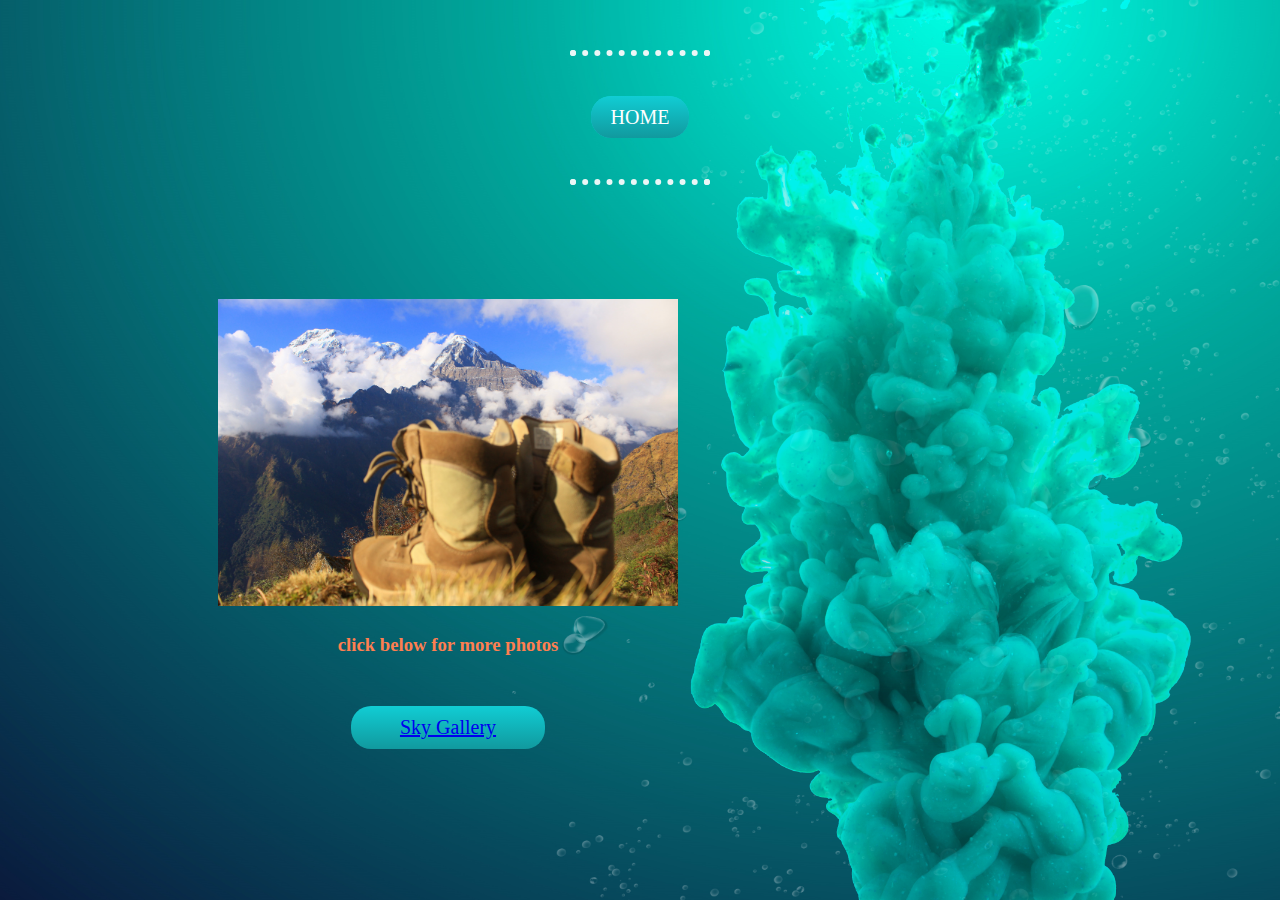
==== Gallery.html @ 44c22467 "Update Gallery.html" ====
<!DOCTYPE html>
<html lang="en">
<head>
    <meta charset="UTF-8">
    <meta http-equiv="X-UA-Compatible" content="IE=edge">
    <meta name="viewport" content="width=device-width, initial-scale=1.0">
    <title>Basanta Rupakheti</title>
    <link rel="stylesheet" href="css/style.css">
    <link rel="icon" href="img/favicon.ico">
    <link rel="preconnect" href="https://fonts.gstatic.com">
    <link href="https://fonts.googleapis.com/css2?family=Reggae+One&display=swap" rel="stylesheet">
         <!-- Global site tag (gtag.js) - Google Analytics -->
<script async src="https://www.googletagmanager.com/gtag/js?id=G-MZXLG7QYLV"></script>
<script>
  window.dataLayer = window.dataLayer || [];
  function gtag(){dataLayer.push(arguments);}
  gtag('js', new Date());

  gtag('config', 'G-GYVPD6QCTK');
</script>

</head>
<body>
    
    <hr>
    
    <a class="btn1" href="index.html">HOME</a>
    
    <hr>
    
    <div class="photos">
        <img style="width: 60%;" src="img/ABC South.jpg" alt="My photo">
        <p><h3> click below for more photos</h3></p> 
        <p class="btn2" ><a href="https://photos.google.com/u/1/search/_eAF1QipOncOxq2q5LqHgomtBbWFXI3CMj426ZCmk_Sky">Sky Gallery </a></p>
    
    </div>
    <br>
    
</body>
---- css/style.css ----
body{
    background-image: url(../img/background.png);
    text-align: center;
    margin: 0%;
    text-align: center;
    font-family: 'Merriweather', serif;
    font-size: rem;
    
}
h1{
    margin: auto;
    font-size: 3.625rem;
    color: #06566e;
    font-family: 'Reggae One', cursive;;
}
p{
    font-size: 1.5rem;
}
h2{
    color: coral;
}
h3{
    color: coral;
}
h4{
    color: rgb(71, 247, 2);
    font-family: 'Montserrat', sans-serif;
}

hr{
    border: dotted #eaf6f6 6px;
    border-bottom: none;
    width: 10%;
    margin: 50px auto;
}
.Name{
    position: relative;
    margin-top: 10PX;
    text-decoration: underline;
    font-weight: bolder;
    
}
.Bubble1{ 
    width: 120px;
    position: absolute;
    top: 30%;
    left: 80%;
}
.Bubble2{
    width: 110px;
    position: absolute;
    top: 50%;
    left: 60%;
}
.Bubble3{
    width: 90px;
    position: absolute;
    top: 75%;
    right: 60%;
}
.Bubble4{
    width: 70px;
    position: absolute;
    top: 95%;
    right: 80%;
}
menu ul li a{
    display: inline;
    width: 5px;
    position: absolute;
    top: 10%;
    right: 20%;
    padding: 10px;
}
.photos{
    margin-top: 5%;
    position: absolute;
    left: 5%;
    width: 60%;
}

.profile{
    width: 40%;
    margin: auto;            
}

.hobby-travel{ 
    
    width: 16%;
    margin: auto;
}
.hobby-photo{
    width: 16%;
    margin: auto;
}
.travel-text{
    width: 35%;
    margin: 50px auto;
    color: rgb(71, 247, 2);
}

home-text{
    width: 35%;
    margin: 50px auto;
    color: rgb(71, 247, 2);

}

.copyright{
    color:#eaf6f6;
    font-size: 1rem;
    padding: 20px 0px;
}

.bottom-container{
    color: coral;
    background-color: #c5aac2;
    margin: 15px auto 0px ;
    padding: 50px 0px h0px;
}

.footer-link{
    color:#000;
    margin: 10px 10px;
    text-decoration: none;

}
    
.footer-link:hover{
    background: #30e3cb;
    background-image: -webkit-linear-gradient(top, #30e3cb, #2bc4ad);
    background-image: -moz-linear-gradient(top, #30e3cb, #2bc4ad);
    background-image: -ms-linear-gradient(top, #30e3cb, #2bc4ad);
    background-image: -o-linear-gradient(top, #30e3cb, #2bc4ad);
    background-image: linear-gradient(to bottom, #30e3cb, #2bc4ad);
    text-decoration: none;
}

.btn1 {
    background: #11cdd4;
    background-image: -webkit-linear-gradient(top, #11cdd4, #11999e);
    background-image: -moz-linear-gradient(top, #11cdd4, #11999e);
    background-image: -ms-linear-gradient(top, #11cdd4, #11999e);
    background-image: -o-linear-gradient(top, #11cdd4, #11999e);
    background-image: linear-gradient(to bottom, #11cdd4, #11999e);
    -webkit-border-radius: 20;
    -moz-border-radius: 20;
    border-radius: 20px;
    font-family: 'Merriweather', serif;
    color: #ffffff;
    font-size: 20px;
    padding: 10px 20px 10px 20px;
    text-decoration: none;
    margin: 50px auto 10px ;
    width: 10%;
  }
  
  .btn1:hover {
    background: #30e3cb;
    background-image: -webkit-linear-gradient(top, #30e3cb, #2bc4ad);
    background-image: -moz-linear-gradient(top, #30e3cb, #2bc4ad);
    background-image: -ms-linear-gradient(top, #30e3cb, #2bc4ad);
    background-image: -o-linear-gradient(top, #30e3cb, #2bc4ad);
    background-image: linear-gradient(to bottom, #30e3cb, #2bc4ad);
    text-decoration: none;
  }


.btn {
    background: #11cdd4;
    background-image: -webkit-linear-gradient(top, #11cdd4, #11999e);
    background-image: -moz-linear-gradient(top, #11cdd4, #11999e);
    background-image: -ms-linear-gradient(top, #11cdd4, #11999e);
    background-image: -o-linear-gradient(top, #11cdd4, #11999e);
    background-image: linear-gradient(to bottom, #11cdd4, #11999e);
    -webkit-border-radius: 20;
    -moz-border-radius: 20;
    border-radius: 20px;
    font-family: 'Merriweather', serif;
    color: #ffffff;
    font-size: 20px;
    padding: 10px 20px 10px 20px;
    text-decoration: none;
    margin: 50px auto 50px;
  }
  
  .btn:hover {
    background: #30e3cb;
    background-image: -webkit-linear-gradient(top, #30e3cb, #2bc4ad);
    background-image: -moz-linear-gradient(top, #30e3cb, #2bc4ad);
    background-image: -ms-linear-gradient(top, #30e3cb, #2bc4ad);
    background-image: -o-linear-gradient(top, #30e3cb, #2bc4ad);
    background-image: linear-gradient(to bottom, #30e3cb, #2bc4ad);
    text-decoration: none;
  }



  .btn2{
    background: #11cdd4;
    background-image: -webkit-linear-gradient(top, #11cdd4, #11999e);
    background-image: -moz-linear-gradient(top, #11cdd4, #11999e);
    background-image: -ms-linear-gradient(top, #11cdd4, #11999e);
    background-image: -o-linear-gradient(top, #11cdd4, #11999e);
    background-image: linear-gradient(to bottom, #11cdd4, #11999e);
    -webkit-border-radius: 20;
    -moz-border-radius: 20;
    border-radius: 20px;
    font-family: 'Merriweather', serif;
    color: #ffffff;
    font-size: 20px;
    padding: 10px 20px 10px 20px;
    text-decoration: none;
    margin: 50px auto 50px;
    width: 20%;   
  }
  .btn2:hover{
    background: #30e3cb;
    background-image: -webkit-linear-gradient(top, #30e3cb, #2bc4ad);
    background-image: -moz-linear-gradient(top, #30e3cb, #2bc4ad);
    background-image: -ms-linear-gradient(top, #30e3cb, #2bc4ad);
    background-image: -o-linear-gradient(top, #30e3cb, #2bc4ad);
    background-image: linear-gradient(to bottom, #30e3cb, #2bc4ad);
    text-decoration: none;
  }
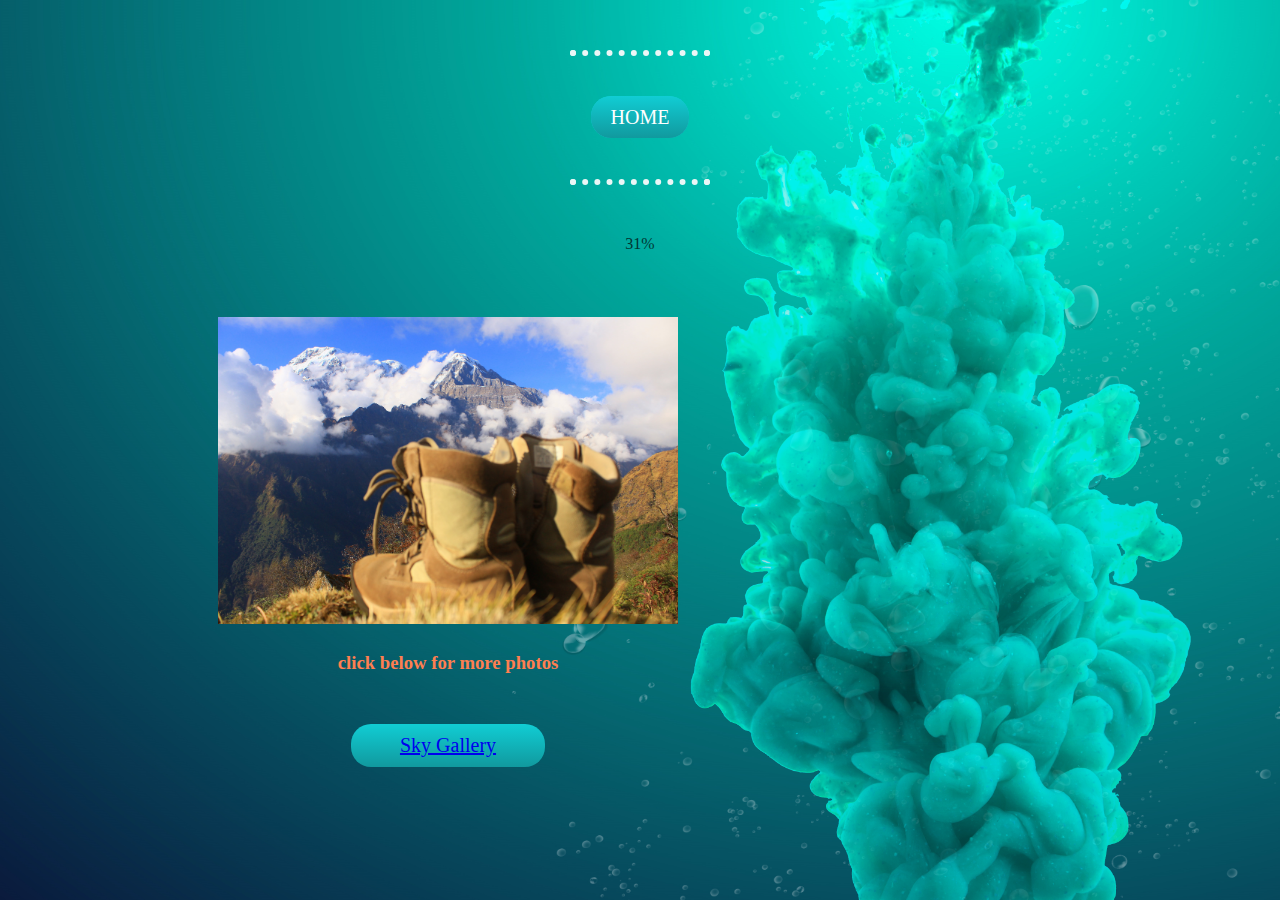
==== commit 54a5e1ec: "new update" ====
--- a/Gallery.html
+++ b/Gallery.html
@@ -9,31 +9,37 @@
     <link rel="icon" href="img/favicon.ico">
     <link rel="preconnect" href="https://fonts.gstatic.com">
     <link href="https://fonts.googleapis.com/css2?family=Reggae+One&display=swap" rel="stylesheet">
-         <!-- Global site tag (gtag.js) - Google Analytics -->
-<script async src="https://www.googletagmanager.com/gtag/js?id=G-MZXLG7QYLV"></script>
-<script>
-  window.dataLayer = window.dataLayer || [];
-  function gtag(){dataLayer.push(arguments);}
-  gtag('js', new Date());
-
-  gtag('config', 'G-GYVPD6QCTK');
-</script>
-
+     <!-- Global site tag (gtag.js) - Google Analytics -->
+     <script async src="https://www.googletagmanager.com/gtag/js?id=G-GYVPD6QCTK"></script>
+     <script>
+       window.dataLayer = window.dataLayer || [];
+       function gtag(){dataLayer.push(arguments);}
+       gtag('js', new Date());
+     
+       gtag('config', 'G-GYVPD6QCTK');
+     </script>
+     
 </head>
 <body>
-    
     <hr>
-    
     <a class="btn1" href="index.html">HOME</a>
-    
+
     <hr>
-    
-    <div class="photos">
-        <img style="width: 60%;" src="img/ABC South.jpg" alt="My photo">
-        <p><h3> click below for more photos</h3></p> 
-        <p class="btn2" ><a href="https://photos.google.com/u/1/search/_eAF1QipOncOxq2q5LqHgomtBbWFXI3CMj426ZCmk_Sky">Sky Gallery </a></p>
-    
+    <section class="bg"></section>
+    <div class="loading-text">0%</div>
+    <div class="photos" >
+        <div class="col-lg-6">
+          <img style="width: 60%;" src="img/ABC South.jpg" alt="My photo">
+        </div>
+        <div class="col-lg-6">
+          <p><h3> click below for more photos</h3></p> 
+          <p class="btn2" ><a href="https://photos.google.com/u/1/search/_eAF1QipOncOxq2q5LqHgomtBbWFXI3CMj426ZCmk_Sky">Sky Gallery </a></p>
+        </div>  
     </div>
     <br>
-    
-</body>
+    <div>
+        <video src="<iframe src="https://www.facebook.com/plugins/video.php?height=476&href=https%3A%2F%2Fwww.facebook.com%2Fbasanta.rupakheti.9%2Fvideos%2F2052048138270384%2F&show_text=false&width=267" width="267" height="476" style="border:none;overflow:hidden" scrolling="no" frameborder="0" allowfullscreen="true" allow="autoplay; clipboard-write; encrypted-media; picture-in-picture; web-share" allowFullScreen="true"></iframe>"> When I walk alone</video>
+
+    </div>
+    <script src="script.js"></script>
+</body>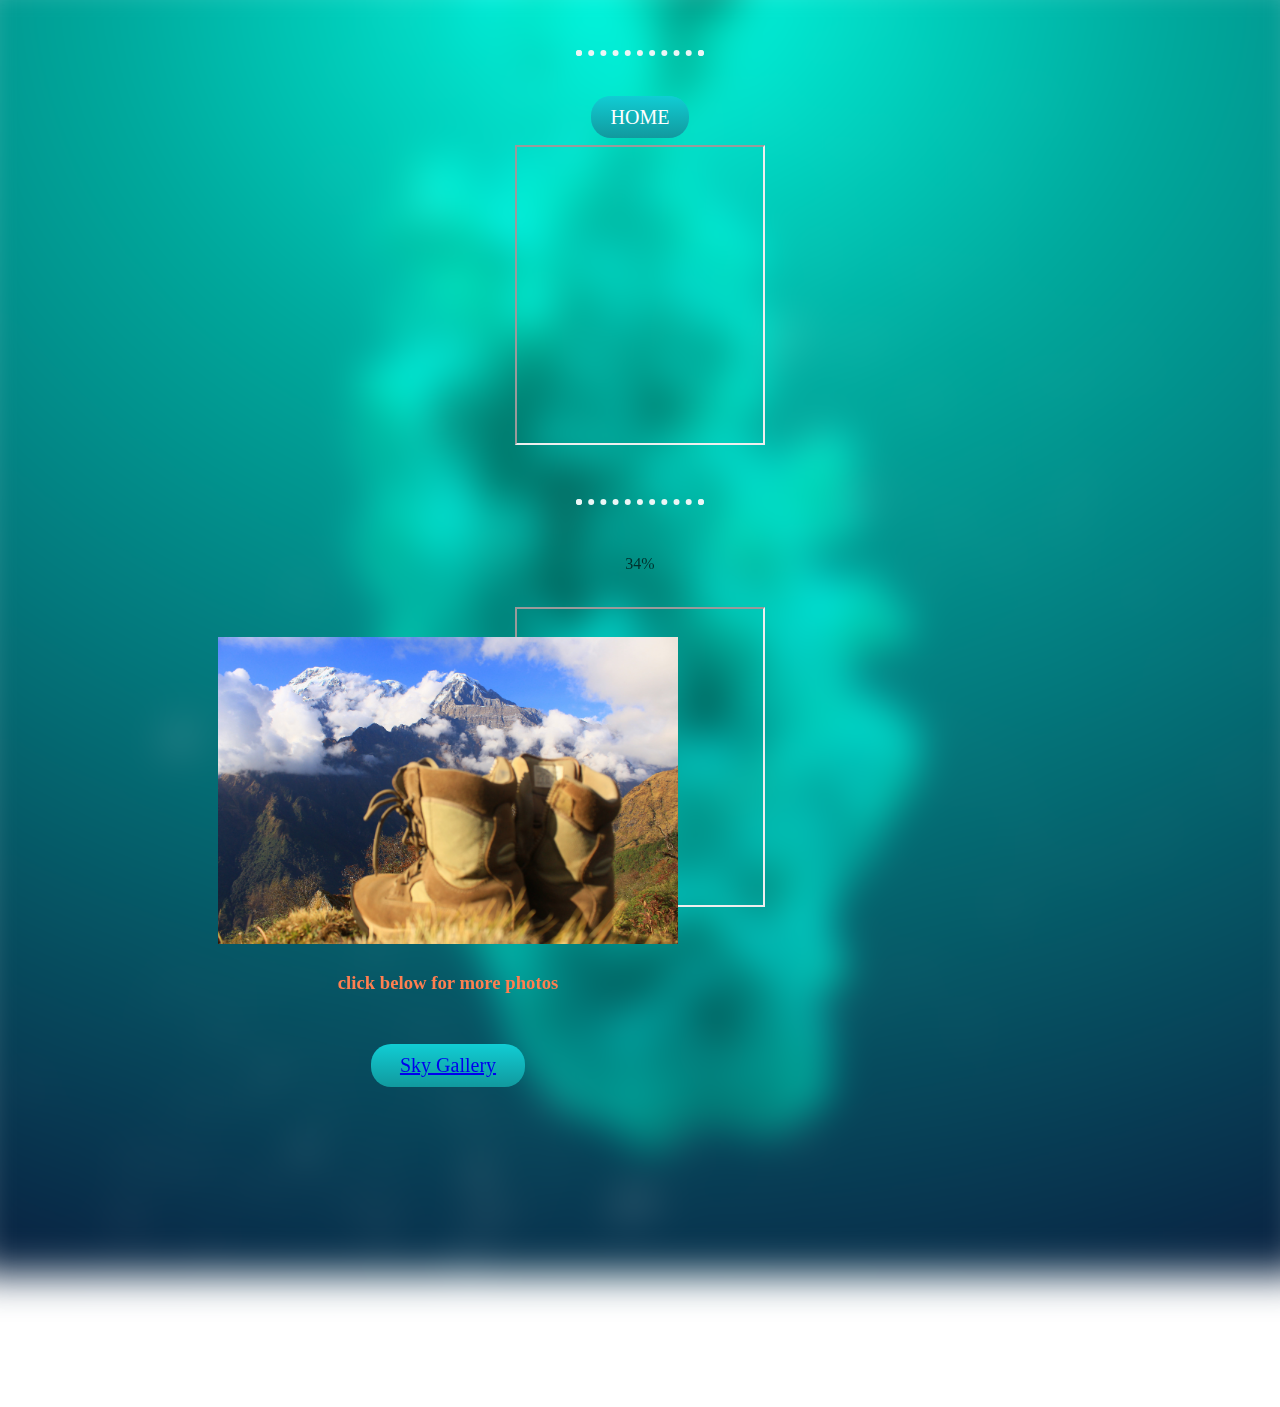
==== commit bc9021d8: "google ad" ====
--- a/Gallery.html
+++ b/Gallery.html
@@ -23,7 +23,10 @@
 <body>
     <hr>
     <a class="btn1" href="index.html">HOME</a>
-
+    <figure class="op-ad">
+    <!-- Use this for your ads -->
+    <iframe src="https://www.adserver.com/ss;adtype=banner300x250" height="300" width="250"></iframe>
+    </figure>
     <hr>
     <section class="bg"></section>
     <div class="loading-text">0%</div>
@@ -37,9 +40,13 @@
         </div>  
     </div>
     <br>
+    <figure class="op-ad">
+    <!-- Use this for your ads -->
+    <iframe src="https://www.adserver.com/ss;adtype=banner300x250" height="300" width="250"></iframe>
+    </figure>
     <div>
         <video src="<iframe src="https://www.facebook.com/plugins/video.php?height=476&href=https%3A%2F%2Fwww.facebook.com%2Fbasanta.rupakheti.9%2Fvideos%2F2052048138270384%2F&show_text=false&width=267" width="267" height="476" style="border:none;overflow:hidden" scrolling="no" frameborder="0" allowfullscreen="true" allow="autoplay; clipboard-write; encrypted-media; picture-in-picture; web-share" allowFullScreen="true"></iframe>"> When I walk alone</video>
 
     </div>
     <script src="script.js"></script>
-</body>+</body>
--- a/css/style.css
+++ b/css/style.css
@@ -1,225 +1,250 @@
-body{
-    background-image: url(../img/background.png);
-    text-align: center;
-    margin: 0%;
-    text-align: center;
-    font-family: 'Merriweather', serif;
-    font-size: rem;
-    
-}
-h1{
-    margin: auto;
-    font-size: 3.625rem;
-    color: #06566e;
-    font-family: 'Reggae One', cursive;;
-}
-p{
-    font-size: 1.5rem;
-}
-h2{
-    color: coral;
-}
-h3{
-    color: coral;
-}
-h4{
-    color: rgb(71, 247, 2);
-    font-family: 'Montserrat', sans-serif;
-}
-
-hr{
-    border: dotted #eaf6f6 6px;
-    border-bottom: none;
-    width: 10%;
-    margin: 50px auto;
-}
-.Name{
-    position: relative;
-    margin-top: 10PX;
-    text-decoration: underline;
-    font-weight: bolder;
-    
-}
-.Bubble1{ 
-    width: 120px;
-    position: absolute;
-    top: 30%;
-    left: 80%;
-}
-.Bubble2{
-    width: 110px;
-    position: absolute;
-    top: 50%;
-    left: 60%;
-}
-.Bubble3{
-    width: 90px;
-    position: absolute;
-    top: 75%;
-    right: 60%;
-}
-.Bubble4{
-    width: 70px;
-    position: absolute;
-    top: 95%;
-    right: 80%;
-}
-menu ul li a{
-    display: inline;
-    width: 5px;
-    position: absolute;
-    top: 10%;
-    right: 20%;
-    padding: 10px;
-}
-.photos{
-    margin-top: 5%;
-    position: absolute;
-    left: 5%;
-    width: 60%;
-}
-
-.profile{
-    width: 40%;
-    margin: auto;            
-}
-
-.hobby-travel{ 
-    
-    width: 16%;
-    margin: auto;
-}
-.hobby-photo{
-    width: 16%;
-    margin: auto;
-}
-.travel-text{
-    width: 35%;
-    margin: 50px auto;
-    color: rgb(71, 247, 2);
-}
-
-home-text{
-    width: 35%;
-    margin: 50px auto;
-    color: rgb(71, 247, 2);
-
-}
-
-.copyright{
-    color:#eaf6f6;
-    font-size: 1rem;
-    padding: 20px 0px;
-}
-
-.bottom-container{
-    color: coral;
-    background-color: #c5aac2;
-    margin: 15px auto 0px ;
-    padding: 50px 0px h0px;
-}
-
-.footer-link{
-    color:#000;
-    margin: 10px 10px;
-    text-decoration: none;
-
-}
-    
-.footer-link:hover{
-    background: #30e3cb;
-    background-image: -webkit-linear-gradient(top, #30e3cb, #2bc4ad);
-    background-image: -moz-linear-gradient(top, #30e3cb, #2bc4ad);
-    background-image: -ms-linear-gradient(top, #30e3cb, #2bc4ad);
-    background-image: -o-linear-gradient(top, #30e3cb, #2bc4ad);
-    background-image: linear-gradient(to bottom, #30e3cb, #2bc4ad);
-    text-decoration: none;
-}
-
-.btn1 {
-    background: #11cdd4;
-    background-image: -webkit-linear-gradient(top, #11cdd4, #11999e);
-    background-image: -moz-linear-gradient(top, #11cdd4, #11999e);
-    background-image: -ms-linear-gradient(top, #11cdd4, #11999e);
-    background-image: -o-linear-gradient(top, #11cdd4, #11999e);
-    background-image: linear-gradient(to bottom, #11cdd4, #11999e);
-    -webkit-border-radius: 20;
-    -moz-border-radius: 20;
-    border-radius: 20px;
-    font-family: 'Merriweather', serif;
-    color: #ffffff;
-    font-size: 20px;
-    padding: 10px 20px 10px 20px;
-    text-decoration: none;
-    margin: 50px auto 10px ;
-    width: 10%;
-  }
-  
-  .btn1:hover {
-    background: #30e3cb;
-    background-image: -webkit-linear-gradient(top, #30e3cb, #2bc4ad);
-    background-image: -moz-linear-gradient(top, #30e3cb, #2bc4ad);
-    background-image: -ms-linear-gradient(top, #30e3cb, #2bc4ad);
-    background-image: -o-linear-gradient(top, #30e3cb, #2bc4ad);
-    background-image: linear-gradient(to bottom, #30e3cb, #2bc4ad);
-    text-decoration: none;
-  }
-
-
-.btn {
-    background: #11cdd4;
-    background-image: -webkit-linear-gradient(top, #11cdd4, #11999e);
-    background-image: -moz-linear-gradient(top, #11cdd4, #11999e);
-    background-image: -ms-linear-gradient(top, #11cdd4, #11999e);
-    background-image: -o-linear-gradient(top, #11cdd4, #11999e);
-    background-image: linear-gradient(to bottom, #11cdd4, #11999e);
-    -webkit-border-radius: 20;
-    -moz-border-radius: 20;
-    border-radius: 20px;
-    font-family: 'Merriweather', serif;
-    color: #ffffff;
-    font-size: 20px;
-    padding: 10px 20px 10px 20px;
-    text-decoration: none;
-    margin: 50px auto 50px;
-  }
-  
-  .btn:hover {
-    background: #30e3cb;
-    background-image: -webkit-linear-gradient(top, #30e3cb, #2bc4ad);
-    background-image: -moz-linear-gradient(top, #30e3cb, #2bc4ad);
-    background-image: -ms-linear-gradient(top, #30e3cb, #2bc4ad);
-    background-image: -o-linear-gradient(top, #30e3cb, #2bc4ad);
-    background-image: linear-gradient(to bottom, #30e3cb, #2bc4ad);
-    text-decoration: none;
-  }
-
-
-
-  .btn2{
-    background: #11cdd4;
-    background-image: -webkit-linear-gradient(top, #11cdd4, #11999e);
-    background-image: -moz-linear-gradient(top, #11cdd4, #11999e);
-    background-image: -ms-linear-gradient(top, #11cdd4, #11999e);
-    background-image: -o-linear-gradient(top, #11cdd4, #11999e);
-    background-image: linear-gradient(to bottom, #11cdd4, #11999e);
-    -webkit-border-radius: 20;
-    -moz-border-radius: 20;
-    border-radius: 20px;
-    font-family: 'Merriweather', serif;
-    color: #ffffff;
-    font-size: 20px;
-    padding: 10px 20px 10px 20px;
-    text-decoration: none;
-    margin: 50px auto 50px;
-    width: 20%;   
-  }
-  .btn2:hover{
-    background: #30e3cb;
-    background-image: -webkit-linear-gradient(top, #30e3cb, #2bc4ad);
-    background-image: -moz-linear-gradient(top, #30e3cb, #2bc4ad);
-    background-image: -ms-linear-gradient(top, #30e3cb, #2bc4ad);
-    background-image: -o-linear-gradient(top, #30e3cb, #2bc4ad);
-    background-image: linear-gradient(to bottom, #30e3cb, #2bc4ad);
-    text-decoration: none;
-  }  
+*{
+    box-sizing: border-box;
+}
+
+body{
+    align-items: center;
+    justify-content: center;
+    text-align: center;
+    margin: 0%;
+    text-align: center;
+    font-family: 'Merriweather', serif;
+    font-size: rem;
+    
+}
+.bg{
+    background: url(../img/background.png) no-repeat center center/cover;
+    position: absolute;
+    top: -30px;
+    left: -30px;
+    width: calc(100vw + 60px);
+    height: calc(100vw + 60px);
+    z-index: -1;
+    filter: blur(0px);
+    height: 145vh;
+}
+
+.loading.text{
+    font-size: 50px;
+    color: #fff;
+}
+
+h1{
+    margin: auto;
+    font-size: 3.625rem;
+    color: #06566e;
+    font-family: 'Reggae One', cursive;;
+}
+p{
+    font-size: 1.5rem;
+}
+h2{
+    color: coral;
+}
+h3{
+    color: coral;
+}
+h4{
+    color: rgb(71, 247, 2);
+    font-family: 'Montserrat', sans-serif;
+}
+
+hr{
+    border: dotted #eaf6f6 6px;
+    border-bottom: none;
+    width: 10%;
+    margin: 50px auto;
+}
+.Name{
+    position: relative;
+    margin-top: 10PX;
+    text-decoration: underline;
+    font-weight: bolder;
+    
+}
+.Bubble1{ 
+    width: 120px;
+    position: absolute;
+    top: 30%;
+    left: 80%;
+}
+.Bubble2{
+    width: 110px;
+    position: absolute;
+    top: 50%;
+    left: 60%;
+}
+.Bubble3{
+    width: 90px;
+    position: absolute;
+    top: 75%;
+    right: 60%;
+}
+.Bubble4{
+    width: 70px;
+    position: absolute;
+    top: 95%;
+    right: 80%;
+}
+menu ul li a{
+    display: inline;
+    width: 5px;
+    position: absolute;
+    top: 10%;
+    right: 20%;
+    padding: 10px;
+}
+.photos{
+    margin-top: 5%;
+    position: absolute;
+    left: 5%;
+    width: 60%;
+}
+
+.profile{
+    width: 40%;
+    margin: auto;            
+}
+
+.hobby-travel{ 
+    
+    width: 16%;
+    margin: auto;
+}
+.hobby-photo{
+    width: 16%;
+    margin: auto;
+}
+
+.travel-text{
+    width: 35%;
+    margin: 50px auto;
+    color: rgb(71, 247, 2);
+}
+
+.home-text{
+    width: 35%;
+    margin: 50px auto;
+    color: rgb(71, 247, 2);
+
+}
+
+.copyright{
+    color:#eaf6f6;
+    font-size: 1rem;
+    padding: 20px 0px;
+}
+
+.bottom-container{
+    color: coral;
+    background-color: #c5aac2;
+    margin: 15px auto 0px ;
+    padding: 50px 0px h0px;
+}
+
+.footer-link{
+    color:#000;
+    margin: 10px 10px;
+    text-decoration: none;
+
+}
+    
+.footer-link:hover{
+    background: #30e3cb;
+    background-image: -webkit-linear-gradient(top, #30e3cb, #2bc4ad);
+    background-image: -moz-linear-gradient(top, #30e3cb, #2bc4ad);
+    background-image: -ms-linear-gradient(top, #30e3cb, #2bc4ad);
+    background-image: -o-linear-gradient(top, #30e3cb, #2bc4ad);
+    background-image: linear-gradient(to bottom, #30e3cb, #2bc4ad);
+    text-decoration: none;
+}
+
+
+
+.btn1 {
+    background: #11cdd4;
+    background-image: -webkit-linear-gradient(top, #11cdd4, #11999e);
+    background-image: -moz-linear-gradient(top, #11cdd4, #11999e);
+    background-image: -ms-linear-gradient(top, #11cdd4, #11999e);
+    background-image: -o-linear-gradient(top, #11cdd4, #11999e);
+    background-image: linear-gradient(to bottom, #11cdd4, #11999e);
+    -webkit-border-radius: 20;
+    -moz-border-radius: 20;
+    border-radius: 20px;
+    font-family: 'Merriweather', serif;
+    color: #ffffff;
+    font-size: 20px;
+    padding: 10px 20px 10px 20px;
+    text-decoration: none;
+    margin: 50px auto 10px ;
+    width: 10%;
+  }
+  
+  .btn1:hover {
+    background: #30e3cb;
+    background-image: -webkit-linear-gradient(top, #30e3cb, #2bc4ad);
+    background-image: -moz-linear-gradient(top, #30e3cb, #2bc4ad);
+    background-image: -ms-linear-gradient(top, #30e3cb, #2bc4ad);
+    background-image: -o-linear-gradient(top, #30e3cb, #2bc4ad);
+    background-image: linear-gradient(to bottom, #30e3cb, #2bc4ad);
+    text-decoration: none;
+  }
+
+
+.btn {
+    background: #11cdd4;
+    background-image: -webkit-linear-gradient(top, #11cdd4, #11999e);
+    background-image: -moz-linear-gradient(top, #11cdd4, #11999e);
+    background-image: -ms-linear-gradient(top, #11cdd4, #11999e);
+    background-image: -o-linear-gradient(top, #11cdd4, #11999e);
+    background-image: linear-gradient(to bottom, #11cdd4, #11999e);
+    -webkit-border-radius: 20;
+    -moz-border-radius: 20;
+    border-radius: 20px;
+    font-family: 'Merriweather', serif;
+    color: #ffffff;
+    font-size: 20px;
+    padding: 10px 20px 10px 20px;
+    text-decoration: none;
+    margin: 50px auto 50px;
+  }
+  
+  .btn:hover {
+    background: #30e3cb;
+    background-image: -webkit-linear-gradient(top, #30e3cb, #2bc4ad);
+    background-image: -moz-linear-gradient(top, #30e3cb, #2bc4ad);
+    background-image: -ms-linear-gradient(top, #30e3cb, #2bc4ad);
+    background-image: -o-linear-gradient(top, #30e3cb, #2bc4ad);
+    background-image: linear-gradient(to bottom, #30e3cb, #2bc4ad);
+    text-decoration: none;
+  }
+
+
+  
+  .btn2{
+    background: #11cdd4;
+    background-image: -webkit-linear-gradient(top, #11cdd4, #11999e);
+    background-image: -moz-linear-gradient(top, #11cdd4, #11999e);
+    background-image: -ms-linear-gradient(top, #11cdd4, #11999e);
+    background-image: -o-linear-gradient(top, #11cdd4, #11999e);
+    background-image: linear-gradient(to bottom, #11cdd4, #11999e);
+    -webkit-border-radius: 20;
+    -moz-border-radius: 20;
+    border-radius: 20px;
+    font-family: 'Merriweather', serif;
+    color: #ffffff;
+    font-size: 20px;
+    padding: 10px 20px 10px 20px;
+    text-decoration: none;
+    margin: 50px auto 50px;
+    width: 20%;   
+  }
+  .btn2:hover{
+    background: #30e3cb;
+    background-image: -webkit-linear-gradient(top, #30e3cb, #2bc4ad);
+    background-image: -moz-linear-gradient(top, #30e3cb, #2bc4ad);
+    background-image: -ms-linear-gradient(top, #30e3cb, #2bc4ad);
+    background-image: -o-linear-gradient(top, #30e3cb, #2bc4ad);
+    background-image: linear-gradient(to bottom, #30e3cb, #2bc4ad);
+    text-decoration: none;
+  }  
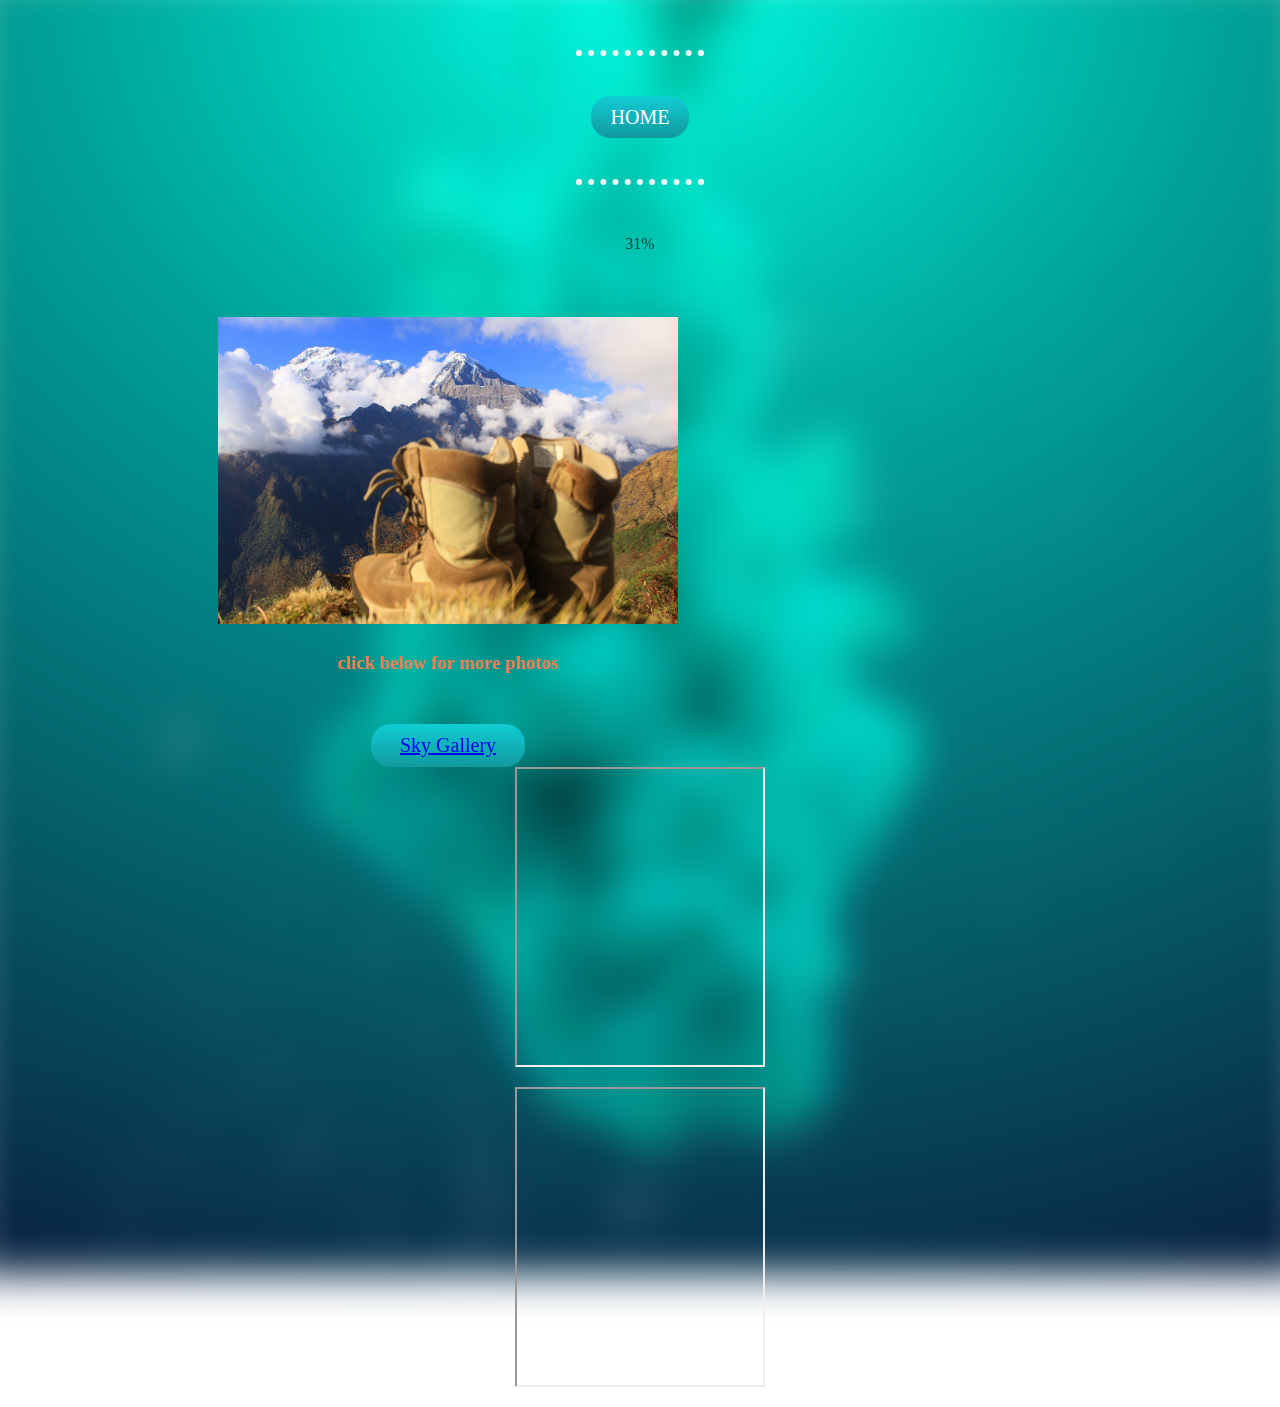
==== commit 1b7816c5: "Update Gallery.html" ====
--- a/Gallery.html
+++ b/Gallery.html
@@ -23,10 +23,7 @@
 <body>
     <hr>
     <a class="btn1" href="index.html">HOME</a>
-    <figure class="op-ad">
-    <!-- Use this for your ads -->
-    <iframe src="https://www.adserver.com/ss;adtype=banner300x250" height="300" width="250"></iframe>
-    </figure>
+    
     <hr>
     <section class="bg"></section>
     <div class="loading-text">0%</div>
@@ -40,13 +37,18 @@
         </div>  
     </div>
     <br>
+   
+    <div>
+        <video src="<iframe src="https://www.facebook.com/plugins/video.php?height=476&href=https%3A%2F%2Fwww.facebook.com%2Fbasanta.rupakheti.9%2Fvideos%2F2052048138270384%2F&show_text=false&width=267" width="267" height="476" style="border:none;overflow:hidden" scrolling="no" frameborder="0" allowfullscreen="true" allow="autoplay; clipboard-write; encrypted-media; picture-in-picture; web-share" allowFullScreen="true"></iframe>"> When I walk alone</video>
+
+    </div>
     <figure class="op-ad">
     <!-- Use this for your ads -->
     <iframe src="https://www.adserver.com/ss;adtype=banner300x250" height="300" width="250"></iframe>
     </figure>
-    <div>
-        <video src="<iframe src="https://www.facebook.com/plugins/video.php?height=476&href=https%3A%2F%2Fwww.facebook.com%2Fbasanta.rupakheti.9%2Fvideos%2F2052048138270384%2F&show_text=false&width=267" width="267" height="476" style="border:none;overflow:hidden" scrolling="no" frameborder="0" allowfullscreen="true" allow="autoplay; clipboard-write; encrypted-media; picture-in-picture; web-share" allowFullScreen="true"></iframe>"> When I walk alone</video>
-
-    </div>
+     <figure class="op-ad">
+    <!-- Use this for your ads -->
+    <iframe src="https://www.adserver.com/ss;adtype=banner300x250" height="300" width="250"></iframe>
+    </figure>
     <script src="script.js"></script>
 </body>
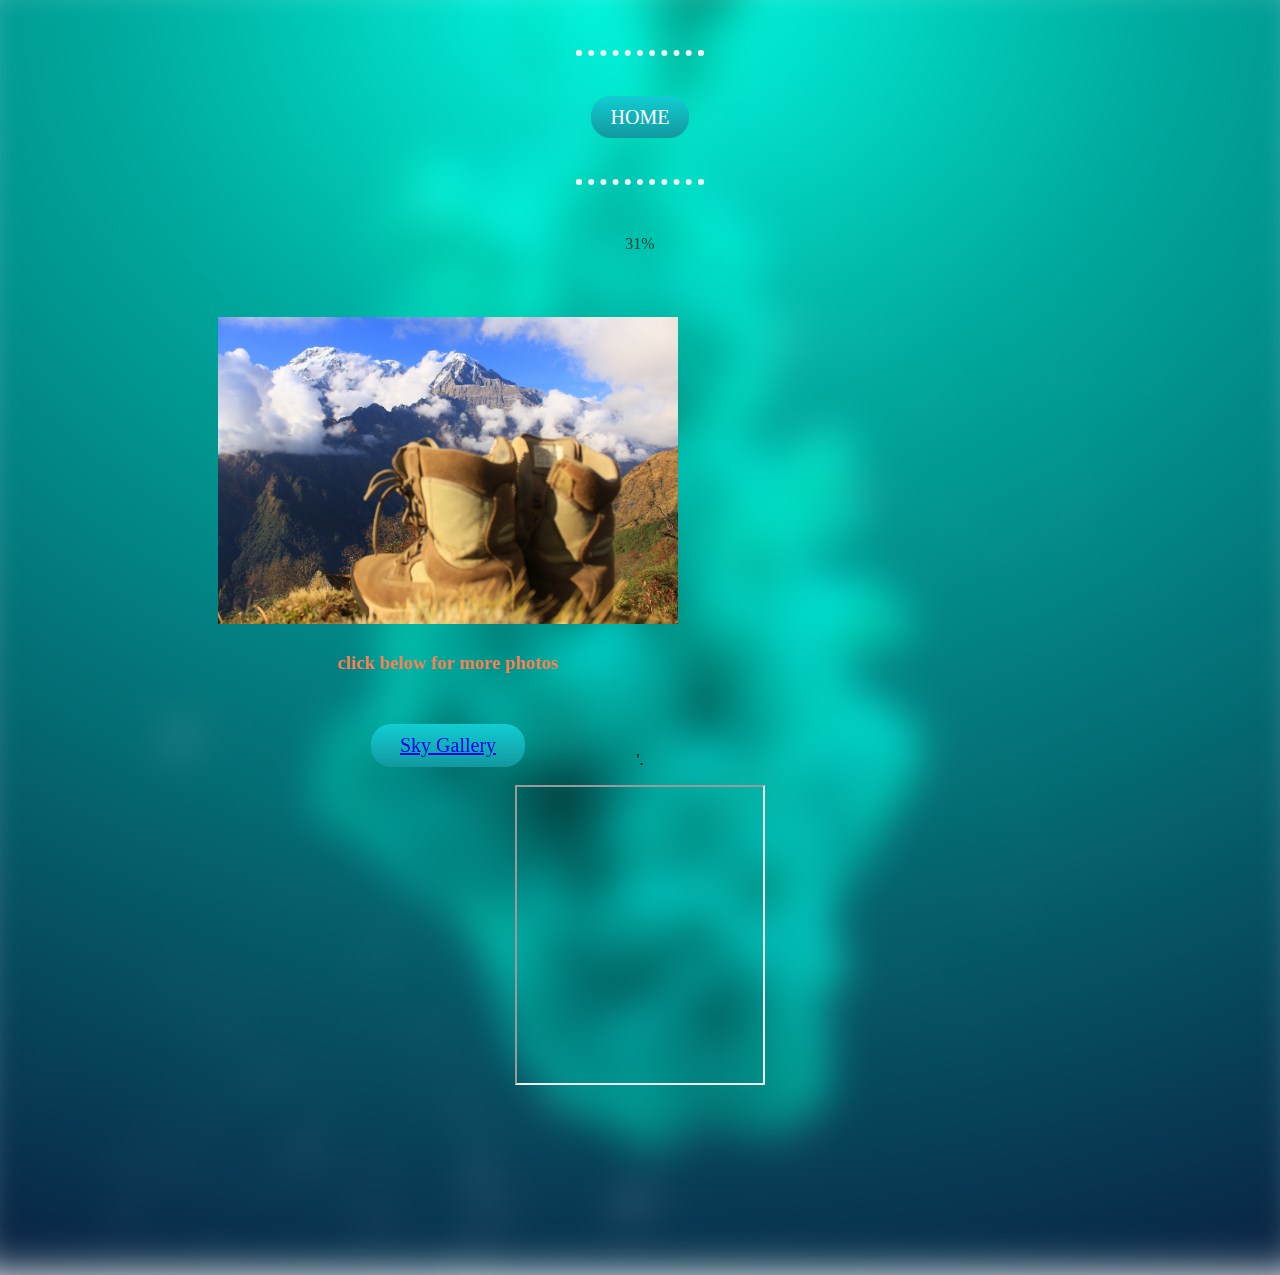
==== commit 30fe5a85: "Update Gallery.html" ====
--- a/Gallery.html
+++ b/Gallery.html
@@ -8,6 +8,7 @@
     <link rel="stylesheet" href="css/style.css">
     <link rel="icon" href="img/favicon.ico">
     <link rel="preconnect" href="https://fonts.gstatic.com">
+    <meta property="fb:use_automatic_ad_placement" content="enable=true ad_density=default">
     <link href="https://fonts.googleapis.com/css2?family=Reggae+One&display=swap" rel="stylesheet">
      <!-- Global site tag (gtag.js) - Google Analytics -->
      <script async src="https://www.googletagmanager.com/gtag/js?id=G-GYVPD6QCTK"></script>
@@ -42,13 +43,13 @@
         <video src="<iframe src="https://www.facebook.com/plugins/video.php?height=476&href=https%3A%2F%2Fwww.facebook.com%2Fbasanta.rupakheti.9%2Fvideos%2F2052048138270384%2F&show_text=false&width=267" width="267" height="476" style="border:none;overflow:hidden" scrolling="no" frameborder="0" allowfullscreen="true" allow="autoplay; clipboard-write; encrypted-media; picture-in-picture; web-share" allowFullScreen="true"></iframe>"> When I walk alone</video>
 
     </div>
-    <figure class="op-ad">
-    <!-- Use this for your ads -->
-    <iframe src="https://www.adserver.com/ss;adtype=banner300x250" height="300" width="250"></iframe>
-    </figure>
-     <figure class="op-ad">
-    <!-- Use this for your ads -->
-    <iframe src="https://www.adserver.com/ss;adtype=banner300x250" height="300" width="250"></iframe>
-    </figure>
+    <article>
+<header>
+<!-- Ad to be automatically placed throughout the article -->'.
+       <figure class="op-ad">
+        <iframe src="https://www.adserver.com/ss;adtype=banner300x250" height="300" width="250"></iframe>
+       </figure>
+    </header>
+  </article>
     <script src="script.js"></script>
 </body>
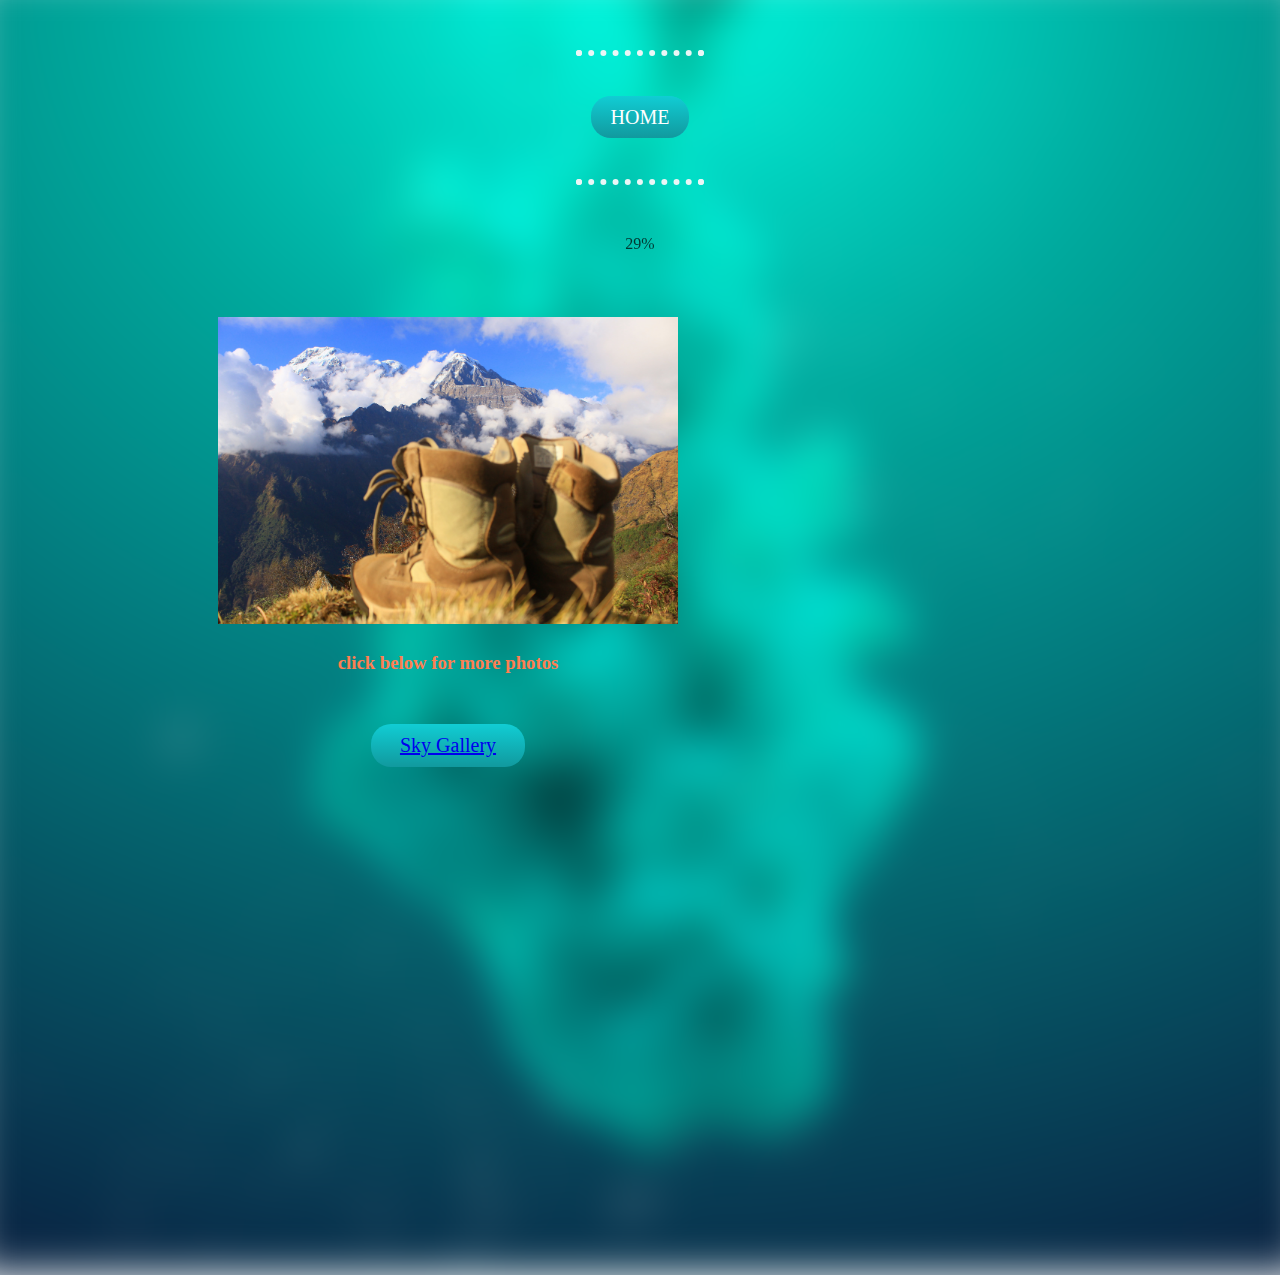
==== commit 71cea8ea: "Update Gallery.html" ====
--- a/Gallery.html
+++ b/Gallery.html
@@ -8,7 +8,7 @@
     <link rel="stylesheet" href="css/style.css">
     <link rel="icon" href="img/favicon.ico">
     <link rel="preconnect" href="https://fonts.gstatic.com">
-    <meta property="fb:use_automatic_ad_placement" content="enable=true ad_density=default">
+    
     <link href="https://fonts.googleapis.com/css2?family=Reggae+One&display=swap" rel="stylesheet">
      <!-- Global site tag (gtag.js) - Google Analytics -->
      <script async src="https://www.googletagmanager.com/gtag/js?id=G-GYVPD6QCTK"></script>
@@ -43,13 +43,6 @@
         <video src="<iframe src="https://www.facebook.com/plugins/video.php?height=476&href=https%3A%2F%2Fwww.facebook.com%2Fbasanta.rupakheti.9%2Fvideos%2F2052048138270384%2F&show_text=false&width=267" width="267" height="476" style="border:none;overflow:hidden" scrolling="no" frameborder="0" allowfullscreen="true" allow="autoplay; clipboard-write; encrypted-media; picture-in-picture; web-share" allowFullScreen="true"></iframe>"> When I walk alone</video>
 
     </div>
-    <article>
-<header>
-<!-- Ad to be automatically placed throughout the article -->'.
-       <figure class="op-ad">
-        <iframe src="https://www.adserver.com/ss;adtype=banner300x250" height="300" width="250"></iframe>
-       </figure>
-    </header>
-  </article>
+ 
     <script src="script.js"></script>
 </body>
